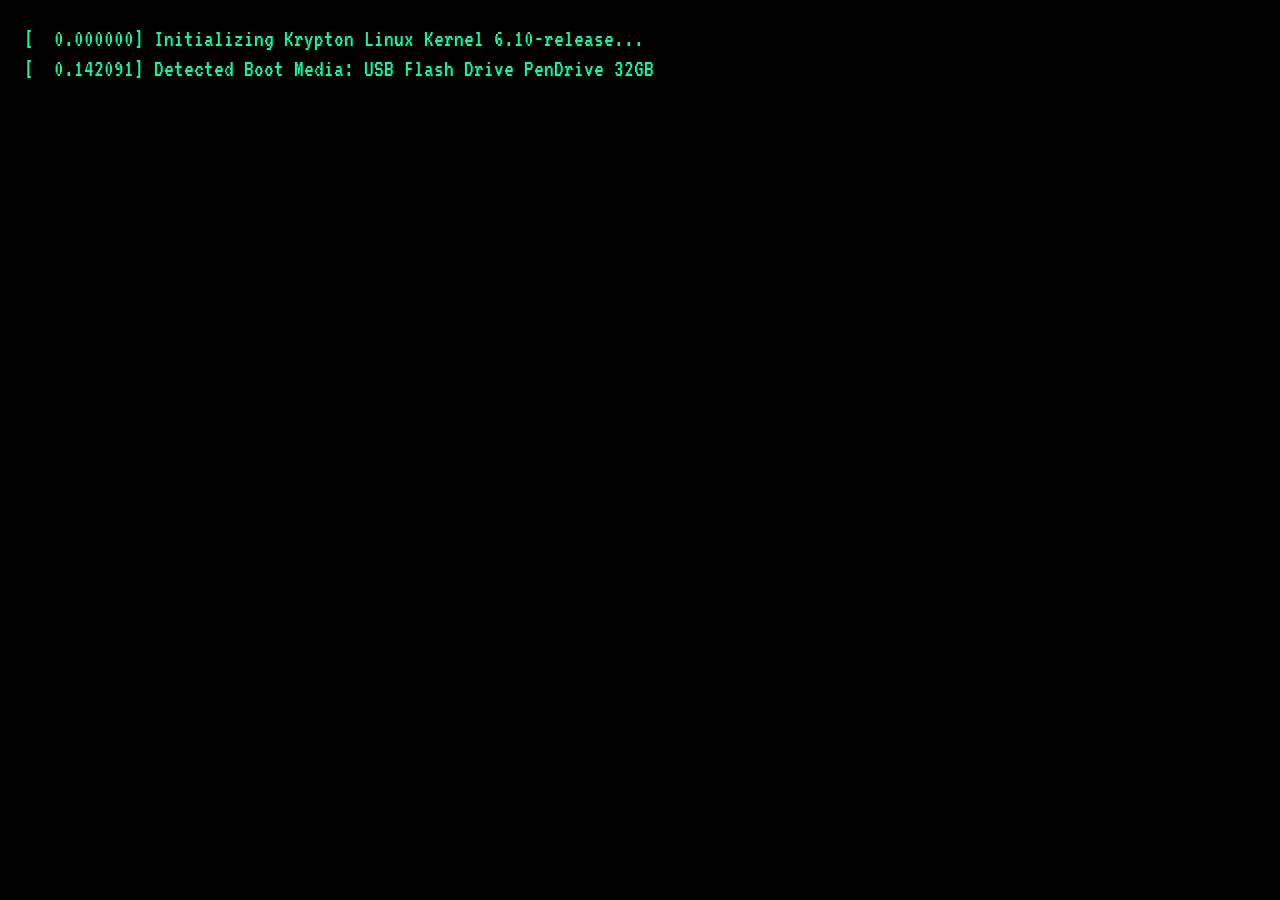
==== index.html @ 796efbd9 "feat: authentic Linux sandbox refactor, User setup step in installer, remove story mechanics, and Fi" ====
<!DOCTYPE html>
<html lang="en">
<head>
    <meta charset="UTF-8">
    <meta name="viewport" content="width=device-width, initial-scale=1.0">
    <title>Krypton-OS</title>
    <meta name="description" content="An old computer with a live USB found in your basement. Discover the desktop, or experiment with it, your choice!">
    <!-- Google Fonts -->
    <link rel="preconnect" href="https://fonts.googleapis.com">
    <link rel="preconnect" href="https://fonts.gstatic.com" crossorigin>
    <link href="https://fonts.googleapis.com/css2?family=Fira+Code:wght@400;500;600;700&family=Outfit:wght@300;400;500;600;700;800&family=VT323&display=swap" rel="stylesheet">
    <!-- CSS Stylesheets -->
    <link rel="stylesheet" href="css/main.css">
    <link rel="stylesheet" href="css/desktop.css">
    <link rel="stylesheet" href="css/window.css">
    <link rel="stylesheet" href="css/apps.css">
    <link rel="stylesheet" href="css/boot.css">
    <link rel="stylesheet" href="css/installer.css">
    <link rel="stylesheet" href="css/physics.css">
</head>
<body class="theme-cyberpunk">

    <!-- Boot Screen Container (Master Boot & Aptio BIOS State Machine) -->
    <div id="boot-screen"></div>

    <!-- OS Desktop Environment -->
    <div id="desktop-environment" class="hidden">
        
        <!-- Wallpaper Canvas / Particle Effects -->
        <canvas id="wallpaper-canvas"></canvas>

        <!-- Low-res Retro Pixel Background (for Live CD mode) -->
        <div class="retro-wallpaper"></div>
        
        <!-- Desktop Shortcuts Grid -->
        <div id="desktop-grid" class="desktop-grid">
            <!-- Rendered dynamically by js/main.js based on Live vs Installed state -->
        </div>

        <!-- Floating Pet Overlay (when pet breaks out of window) -->
        <div id="desktop-pet-overlay" class="pet-overlay hidden">
            <canvas id="pet-overlay-canvas" width="120" height="120"></canvas>
            <div id="pet-speech-bubble" class="speech-bubble hidden">
                <span id="pet-speech-text">Hello!</span>
            </div>
        </div>

        <!-- Window Container -->
        <div id="window-layer"></div>

        <!-- Toast Notifications -->
        <div id="toast-container"></div>

        <!-- Start Menu -->
        <div id="start-menu" class="start-menu hidden">
            <div class="start-menu-header">
                <div class="user-avatar">☢️</div>
                <div class="user-info">
                    <div class="user-name">Krypton User</div>
                    <div class="user-status"><span class="status-dot"></span> Krypton-OS 1.0</div>
                </div>
            </div>
            <div class="start-menu-search">
                <input type="text" id="start-search-input" placeholder="Search apps, files, commands...">
            </div>
            <div class="start-menu-body">
                <div class="start-section-title">Applications</div>
                <div class="start-app-grid" id="start-app-grid">
                    <!-- Populated dynamically -->
                </div>
            </div>
            <div class="start-menu-footer">
                <button class="start-btn-action" id="start-btn-settings">⚙️ Settings</button>
                <button class="start-btn-action" id="start-btn-terminal">💻 Terminal</button>
                <button class="start-btn-action danger" id="start-btn-restart">🔄 Reboot OS</button>
            </div>
        </div>

        <!-- Taskbar -->
        <div id="taskbar" class="taskbar">
            <button id="start-button" class="start-button">
                <div class="logo-icon">☢️</div>
                <span>Krypton</span>
            </button>

            <div class="taskbar-divider"></div>

            <div class="taskbar-windows" id="taskbar-windows">
                <!-- Active open window tabs -->
            </div>

            <!-- System Tray -->
            <div class="system-tray">
                <div class="tray-item" id="tray-adblock-status" title="KryptonOS AdBlocker Status">
                    🛡️ <span id="tray-adblock-text" class="adblock-badge off">OFF</span>
                </div>
                <div class="tray-item" id="tray-sound-toggle" title="Sound Effects">🔊</div>
                <div class="tray-item" id="tray-battery" title="Battery Level: 98% (Discharging)">🔋 98%</div>
                <div class="tray-item tray-clock" id="tray-clock">
                    <span id="clock-time">00:00:00</span>
                    <span id="clock-date">2026-08-14</span>
                </div>
            </div>
        </div>
    </div>

    <!-- Linux TTY Console (tty1) for pure CLI / headless / systemctl stop krypton-desktop mode -->
    <div id="tty-screen" class="tty-screen hidden">
        <div class="tty-header" style="margin-bottom: 16px; color: #00ffaa; line-height: 1.4;">
            <div>KryptonOS 1.0 LTS (beryllium) tty1</div>
            <div style="color: #888;">Type 'startx' or 'systemctl start krypton-desktop' to launch Wayland GUI desktop.</div>
        </div>
        <div id="tty-history"></div>
        <div class="tty-prompt-line" style="display: flex; align-items: center;">
            <span id="tty-prompt" style="color: #00ffaa; font-family: monospace; white-space: pre;">guest@krypton-station:~$ </span>
            <input type="text" id="tty-input" style="flex: 1; background: transparent; border: none; outline: none; color: #ffffff; font-family: monospace; font-size: 15px;" autofocus autocomplete="off" spellcheck="false">
        </div>
    </div>

    <!-- JS Boot Controller & Main Desktop Bootstrap -->
    <script type="module" src="js/boot.js"></script>
    <script type="module" src="js/main.js"></script>
</body>
</html>
---- css/main.css ----
/* ==========================================================================
   PhotonOS - Main Design System & Base Variables
   ========================================================================== */

:root {
    /* Color Palette - Cyber Neon Dark Mode */
    --bg-dark: #0b0d19;
    --bg-surface: rgba(18, 22, 40, 0.75);
    --bg-surface-solid: #121628;
    --bg-glass: rgba(22, 28, 52, 0.65);
    --bg-glass-hover: rgba(35, 45, 80, 0.75);
    --bg-active: rgba(45, 60, 110, 0.85);

    --border-color: rgba(255, 255, 255, 0.12);
    --border-glow: rgba(0, 229, 255, 0.4);

    --accent-primary: #00e5ff;
    --accent-primary-hover: #33ebff;
    --accent-secondary: #ff007f;
    --accent-tertiary: #a855f7;
    --accent-success: #10b981;
    --accent-warning: #f59e0b;
    --accent-danger: #ef4444;

    --text-primary: #f8fafc;
    --text-secondary: #94a3b8;
    --text-muted: #64748b;
    --text-glow: 0 0 10px rgba(0, 229, 255, 0.5);

    /* UI Dimensions & Spacing */
    --taskbar-height: 48px;
    --window-border-radius: 12px;
    --glass-backdrop-blur: blur(16px);
    --shadow-window: 0 20px 50px rgba(0, 0, 0, 0.6), 0 0 20px rgba(0, 229, 255, 0.15);
    --shadow-dropdown: 0 10px 30px rgba(0, 0, 0, 0.5);

    /* Fonts */
    --font-sans: 'Outfit', -apple-system, BlinkMacSystemFont, 'Segoe UI', Roboto, sans-serif;
    --font-mono: 'Fira Code', monospace;
    --font-retro: 'VT323', monospace;

    /* Transitions */
    --transition-fast: 0.15s cubic-bezier(0.4, 0, 0.2, 1);
    --transition-normal: 0.25s cubic-bezier(0.4, 0, 0.2, 1);
    --transition-bounce: 0.4s cubic-bezier(0.34, 1.56, 0.64, 1);
}

/* Theme Options */
body.theme-cyberpunk {
    --bg-dark: #0a0b16;
    --accent-primary: #00f0ff;
    --accent-secondary: #ff0055;
}

body.theme-synthwave {
    --bg-dark: #1a0b2e;
    --accent-primary: #ff71ce;
    --accent-secondary: #01cdfe;
}

body.theme-matrix {
    --bg-dark: #051409;
    --accent-primary: #00ff66;
    --accent-secondary: #008833;
}

/* CSS Reset & Base */
* {
    box-sizing: border-box;
    margin: 0;
    padding: 0;
    user-select: none;
    -webkit-user-select: none;
}

html, body {
    width: 100vw;
    height: 100vh;
    overflow: hidden;
    background-color: var(--bg-dark);
    font-family: var(--font-sans);
    color: var(--text-primary);
    -webkit-font-smoothing: antialiased;
}

/* Scrollbar Styling */
::-webkit-scrollbar {
    width: 8px;
    height: 8px;
}

::-webkit-scrollbar-track {
    background: rgba(0, 0, 0, 0.2);
}

::-webkit-scrollbar-thumb {
    background: rgba(255, 255, 255, 0.2);
    border-radius: 4px;
}

::-webkit-scrollbar-thumb:hover {
    background: var(--accent-primary);
}

/* General Input / Button overrides */
input, textarea, button, select {
    font-family: inherit;
    font-size: 14px;
    outline: none;
}

button {
    cursor: pointer;
    border: none;
    background: transparent;
}

/* Toast Notifications */
#toast-container {
    position: fixed;
    top: 20px;
    right: 20px;
    z-index: 999999;
    display: flex;
    flex-direction: column;
    gap: 10px;
    pointer-events: none;
}

.toast {
    pointer-events: auto;
    min-width: 280px;
    max-width: 380px;
    padding: 14px 18px;
    background: var(--bg-surface-solid);
    border: 1px solid var(--border-color);
    border-left: 4px solid var(--accent-primary);
    border-radius: 8px;
    box-shadow: 0 10px 25px rgba(0, 0, 0, 0.5);
    backdrop-filter: var(--glass-backdrop-blur);
    color: var(--text-primary);
    display: flex;
    align-items: flex-start;
    gap: 12px;
    animation: toastIn 0.3s cubic-bezier(0.175, 0.885, 0.32, 1.275) forwards;
    transition: opacity 0.3s ease, transform 0.3s ease;
}

.toast.toast-warning { border-left-color: var(--accent-warning); }
.toast.toast-danger { border-left-color: var(--accent-danger); }
.toast.toast-success { border-left-color: var(--accent-success); }
.toast.toast-glitch { border-left-color: var(--accent-secondary); animation: glitchToast 0.2s infinite; }

.toast-icon {
    font-size: 20px;
    line-height: 1;
}

.toast-content {
    flex: 1;
}

.toast-title {
    font-weight: 600;
    font-size: 14px;
    margin-bottom: 2px;
}

.toast-message {
    font-size: 12px;
    color: var(--text-secondary);
    line-height: 1.4;
}

.toast-close {
    color: var(--text-muted);
    font-size: 16px;
    background: none;
    border: none;
    cursor: pointer;
}

.toast-close:hover {
    color: var(--text-primary);
}

@keyframes toastIn {
    from {
        opacity: 0;
        transform: translateX(50px) scale(0.9);
    }
    to {
        opacity: 1;
        transform: translateX(0) scale(1);
    }
}

/* Glass Utility Classes */
.glass-panel {
    background: var(--bg-glass);
    backdrop-filter: var(--glass-backdrop-blur);
    border: 1px solid var(--border-color);
    border-radius: var(--window-border-radius);
}

.hidden {
    display: none !important;
}
---- css/desktop.css ----
/* ==========================================================================
   Krypton-OS - Minimalist Retro Live USB Desktop (No Animations)
   ========================================================================== */

#desktop-environment {
    position: relative;
    width: 100vw;
    height: 100vh;
    overflow: hidden;
    background: #008080; /* Classic Teal Live-CD Wallpaper */
    font-family: 'Fira Code', 'Courier New', monospace;
    user-select: none;
}

/* Low-res Retro Pixel Background Effect */
.retro-wallpaper {
    position: absolute;
    top: 0;
    left: 0;
    width: 100%;
    height: calc(100% - 36px);
    background: #008080;
    background-image: radial-gradient(rgba(0, 0, 0, 0.15) 1px, transparent 0);
    background-size: 4px 4px; /* CRT scanline pixel pattern */
}

/* Minimal Desktop Grid */
.desktop-grid {
    position: absolute;
    top: 20px;
    left: 20px;
    z-index: 10;
    display: flex;
    flex-direction: column;
    gap: 20px;
}

.desktop-icon {
    width: 90px;
    display: flex;
    flex-direction: column;
    align-items: center;
    gap: 6px;
    padding: 6px;
    cursor: pointer;
    border: 1px solid transparent;
}

.desktop-icon:hover, .desktop-icon.selected {
    background-color: rgba(0, 0, 128, 0.4);
    border: 1px dotted #ffffff;
}

.icon-image {
    font-size: 42px;
    line-height: 1;
}

.icon-label {
    font-size: 12px;
    color: #ffffff;
    text-align: center;
    background: #000000;
    padding: 2px 6px;
    font-family: 'Fira Code', monospace;
    white-space: nowrap;
}

/* Retro Live USB Taskbar */
.taskbar {
    position: absolute;
    bottom: 0;
    left: 0;
    width: 100%;
    height: 36px;
    z-index: 9999;
    background: #c0c0c0; /* Classic Win95 / LiveCD Gray */
    border-top: 2px solid #ffffff;
    display: flex;
    align-items: center;
    padding: 2px 6px;
    gap: 6px;
    box-sizing: border-box;
}

.start-button {
    display: flex;
    align-items: center;
    gap: 6px;
    padding: 4px 10px;
    background: #c0c0c0;
    border-top: 2px solid #ffffff;
    border-left: 2px solid #ffffff;
    border-right: 2px solid #000000;
    border-bottom: 2px solid #000000;
    color: #000000;
    font-weight: bold;
    font-size: 13px;
    font-family: 'Fira Code', monospace;
    cursor: pointer;
}

.start-button:active {
    border-top: 2px solid #000000;
    border-left: 2px solid #000000;
    border-right: 2px solid #ffffff;
    border-bottom: 2px solid #ffffff;
}

.taskbar-divider {
    width: 2px;
    height: 22px;
    background: #808080;
    border-right: 1px solid #ffffff;
}

.system-tray {
    margin-left: auto;
    display: flex;
    align-items: center;
    gap: 10px;
    background: #c0c0c0;
    border-top: 2px solid #808080;
    border-left: 2px solid #808080;
    border-right: 2px solid #ffffff;
    border-bottom: 2px solid #ffffff;
    padding: 2px 8px;
    font-size: 12px;
    color: #000000;
    font-family: 'Fira Code', monospace;
}

/* Retro Window Override (No smooth glassmorphism, pure 90s/Linux LiveCD 3D borders) */
.os-window {
    background: #c0c0c0 !important;
    border-top: 2px solid #ffffff !important;
    border-left: 2px solid #ffffff !important;
    border-right: 2px solid #000000 !important;
    border-bottom: 2px solid #000000 !important;
    border-radius: 0 !important;
    box-shadow: 4px 4px 0px rgba(0,0,0,0.5) !important;
    backdrop-filter: none !important;
}

.window-titlebar {
    height: 28px !important;
    background: #000080 !important; /* Classic Dark Blue Titlebar */
    color: #ffffff !important;
    padding: 0 6px !important;
    font-family: 'Fira Code', monospace !important;
    font-size: 12px !important;
    border-bottom: 1px solid #000000 !important;
}

.window-control-btn {
    width: 18px !important;
    height: 18px !important;
    border-radius: 0 !important;
    background: #c0c0c0 !important;
    color: #000000 !important;
    border-top: 1px solid #ffffff !important;
    border-left: 1px solid #ffffff !important;
    border-right: 1px solid #000000 !important;
    border-bottom: 1px solid #000000 !important;
    font-size: 10px !important;
}

.window-body {
    background: #c0c0c0 !important;
    color: #000000 !important;
    font-family: 'Fira Code', monospace !important;
    padding: 16px !important;
}

/* Linux TTY1 Fullscreen Console Mode */
.tty-screen {
    position: fixed;
    top: 0;
    left: 0;
    width: 100vw;
    height: 100vh;
    background: #000000;
    color: #00ffaa;
    font-family: 'Fira Code', 'VT323', monospace;
    font-size: 16px;
    padding: 28px;
    box-sizing: border-box;
    z-index: 999999;
    overflow-y: auto;
    display: flex;
    flex-direction: column;
}

.tty-screen.hidden {
    display: none !important;
}

.tty-output-line {
    margin-bottom: 4px;
    white-space: pre-wrap;
    word-break: break-all;
    line-height: 1.35;
}

.tty-output-error { color: #ff5555; }
.tty-output-success { color: #55ff55; }
.tty-output-warning { color: #ffff55; }
.tty-output-cyan { color: #00e5ff; }
.tty-output-muted { color: #888888; }
---- css/window.css ----
/* ==========================================================================
   PhotonOS - Window Manager Styling
   ========================================================================== */

#window-layer {
    position: absolute;
    top: 0;
    left: 0;
    width: 100%;
    height: calc(100% - var(--taskbar-height));
    pointer-events: none;
}

.os-window {
    position: absolute;
    pointer-events: auto;
    display: flex;
    flex-direction: column;
    background: var(--bg-surface);
    backdrop-filter: var(--glass-backdrop-blur);
    border: 1px solid var(--border-color);
    border-radius: var(--window-border-radius);
    box-shadow: var(--shadow-window);
    overflow: hidden;
    min-width: 260px;
    min-height: 180px;
    transition: box-shadow var(--transition-fast), opacity 0.2s ease, transform 0.2s ease;
}

.os-window.focused {
    border-color: rgba(0, 229, 255, 0.4);
    box-shadow: 0 25px 60px rgba(0, 0, 0, 0.7), 0 0 25px rgba(0, 229, 255, 0.25);
}

.os-window.minimized {
    opacity: 0;
    transform: scale(0.6) translateY(200px);
    pointer-events: none !important;
}

.os-window.maximized {
    top: 0 !important;
    left: 0 !important;
    width: 100% !important;
    height: 100% !important;
    border-radius: 0 !important;
}

/* Titlebar */
.window-titlebar {
    height: 38px;
    background: rgba(255, 255, 255, 0.04);
    border-bottom: 1px solid var(--border-color);
    display: flex;
    align-items: center;
    justify-content: space-between;
    padding: 0 12px;
    cursor: grab;
    user-select: none;
}

.window-titlebar:active {
    cursor: grabbing;
}

.os-window.focused .window-titlebar {
    background: rgba(255, 255, 255, 0.08);
}

.window-title-info {
    display: flex;
    align-items: center;
    gap: 8px;
    font-size: 13px;
    font-weight: 600;
    color: var(--text-primary);
    overflow: hidden;
    white-space: nowrap;
    text-overflow: ellipsis;
}

.window-icon {
    font-size: 16px;
}

/* Window Controls (Minimize, Maximize, Close) */
.window-controls {
    display: flex;
    align-items: center;
    gap: 6px;
}

.window-control-btn {
    width: 22px;
    height: 22px;
    border-radius: 50%;
    display: flex;
    align-items: center;
    justify-content: center;
    font-size: 11px;
    font-weight: 700;
    color: var(--text-secondary);
    background: rgba(255, 255, 255, 0.08);
    transition: all var(--transition-fast);
}

.window-control-btn:hover {
    background: rgba(255, 255, 255, 0.2);
    color: var(--text-primary);
}

.window-control-btn.btn-close:hover {
    background: var(--accent-danger);
    color: #fff;
}

.window-control-btn.btn-minimize:hover {
    background: var(--accent-warning);
    color: #000;
}

.window-control-btn.btn-maximize:hover {
    background: var(--accent-success);
    color: #000;
}

/* Window Content Body */
.window-body {
    flex: 1;
    position: relative;
    overflow: hidden;
    display: flex;
    flex-direction: column;
    background: rgba(10, 12, 24, 0.85);
}

/* Window Resizers */
.window-resizer {
    position: absolute;
    z-index: 100;
}

.window-resizer.r-right { top: 0; right: 0; width: 6px; height: 100%; cursor: e-resize; }
.window-resizer.r-left { top: 0; left: 0; width: 6px; height: 100%; cursor: w-resize; }
.window-resizer.r-bottom { bottom: 0; left: 0; width: 100%; height: 6px; cursor: s-resize; }
.window-resizer.r-bottom-right { bottom: 0; right: 0; width: 12px; height: 12px; cursor: se-resize; }
.window-resizer.r-bottom-left { bottom: 0; left: 0; width: 12px; height: 12px; cursor: sw-resize; }
---- css/apps.css ----
/* ==========================================================================
   PhotonOS - Applications Styling
   ========================================================================== */

/* --------------------------------------------------------------------------
   1. Fake Browser (Photon Browser)
   -------------------------------------------------------------------------- */
.browser-app {
    display: flex;
    flex-direction: column;
    height: 100%;
    background: #0f1322;
}

.browser-toolbar {
    display: flex;
    align-items: center;
    gap: 8px;
    padding: 8px 12px;
    background: rgba(255, 255, 255, 0.05);
    border-bottom: 1px solid var(--border-color);
}

.browser-nav-btn {
    width: 28px;
    height: 28px;
    border-radius: 6px;
    background: rgba(255, 255, 255, 0.06);
    color: var(--text-secondary);
    display: flex;
    align-items: center;
    justify-content: center;
    font-size: 14px;
}

.browser-nav-btn:hover {
    background: rgba(255, 255, 255, 0.15);
    color: var(--text-primary);
}

.browser-address-bar {
    flex: 1;
    display: flex;
    align-items: center;
    background: rgba(0, 0, 0, 0.4);
    border: 1px solid var(--border-color);
    border-radius: 8px;
    padding: 0 10px;
    height: 32px;
}

.browser-address-bar input {
    flex: 1;
    background: none;
    border: none;
    color: var(--text-primary);
    font-size: 13px;
    font-family: var(--font-mono);
}

.browser-adblock-indicator {
    font-size: 11px;
    font-weight: 700;
    padding: 4px 10px;
    border-radius: 4px;
    background: rgba(255,255,255,0.06);
    border: 1px solid var(--border-color);
}

.browser-viewport {
    flex: 1;
    position: relative;
    overflow: hidden;
    background: #0c0e18;
    color: var(--text-primary);
    padding: 0;
    display: flex;
    flex-direction: column;
}

.browser-inner-content {
    padding: 20px;
    width: 100%;
    height: 100%;
    box-sizing: border-box;
    overflow-y: auto;
}

.browser-iframe {
    width: 100%;
    height: 100%;
    flex: 1;
    border: none;
    background: #ffffff;
}

/* Fake Websites */
.fake-website {
    max-width: 800px;
    margin: 0 auto;
}

/* AdBlock Hater Warning Banner */
.adblock-warning-banner {
    background: linear-gradient(135deg, #ef4444, #b91c1c);
    color: #fff;
    padding: 12px 16px;
    border-radius: 8px;
    margin-bottom: 20px;
    font-weight: 600;
    display: flex;
    align-items: center;
    justify-content: space-between;
    box-shadow: 0 4px 15px rgba(239, 68, 68, 0.4);
}

/* 17 Download Buttons Pet Site */
.pet-download-page {
    text-align: center;
    padding: 20px;
}

.pet-download-header {
    font-size: 28px;
    font-weight: 800;
    color: var(--accent-primary);
    margin-bottom: 10px;
    text-shadow: 0 0 15px var(--accent-primary);
    animation: glowText 2s infinite alternate;
}

@keyframes glowText {
    from { text-shadow: 0 0 5px var(--accent-primary); }
    to { text-shadow: 0 0 20px var(--accent-primary), 0 0 30px var(--accent-secondary); }
}

.download-buttons-grid {
    display: grid;
    grid-template-columns: repeat(auto-fit, minmax(200px, 1fr));
    gap: 15px;
    margin: 25px 0;
}

.fake-download-btn {
    padding: 14px;
    border-radius: 8px;
    font-weight: 700;
    font-size: 13px;
    text-transform: uppercase;
    letter-spacing: 0.5px;
    cursor: pointer;
    transition: transform 0.15s ease;
    display: flex;
    flex-direction: column;
    align-items: center;
    gap: 4px;
    border: 2px solid rgba(255,255,255,0.2);
}

.fake-download-btn:hover {
    transform: scale(1.05);
}

.fake-download-btn.style-1 { background: #22c55e; color: #000; }
.fake-download-btn.style-2 { background: #3b82f6; color: #fff; }
.fake-download-btn.style-3 { background: #eab308; color: #000; }
.fake-download-btn.style-4 { background: #ec4899; color: #fff; }
.fake-download-btn.style-real { background: linear-gradient(135deg, var(--accent-primary), var(--accent-secondary)); color: #fff; box-shadow: 0 0 20px var(--accent-primary); }

/* Simulated Ads Popups inside Browser */
.browser-ad-popup {
    position: absolute;
    width: 240px;
    padding: 12px;
    background: #1e1b4b;
    border: 2px dashed #f43f5e;
    border-radius: 10px;
    box-shadow: 0 10px 30px rgba(0,0,0,0.8);
    z-index: 50;
    animation: bounceIn 0.3s cubic-bezier(0.175, 0.885, 0.32, 1.275);
}

@keyframes bounceIn {
    from { opacity: 0; transform: scale(0.5); }
    to { opacity: 1; transform: scale(1); }
}

.browser-ad-popup .ad-close {
    position: absolute;
    top: 4px;
    right: 6px;
    background: #ef4444;
    color: #fff;
    width: 18px;
    height: 18px;
    border-radius: 50%;
    font-size: 10px;
    line-height: 18px;
    text-align: center;
    cursor: pointer;
}

/* --------------------------------------------------------------------------
   2. Terminal
   -------------------------------------------------------------------------- */
.terminal-app {
    display: flex;
    flex-direction: column;
    height: 100%;
    background: #080a0f;
    font-family: var(--font-mono);
    color: #00ffaa;
    padding: 14px;
    font-size: 13px;
    line-height: 1.5;
    overflow-y: auto;
    box-shadow: inset 0 0 30px rgba(0, 255, 170, 0.05);
    user-select: text !important;
    -webkit-user-select: text !important;
    cursor: text;
}

.terminal-line {
    white-space: pre-wrap;
    word-break: break-all;
    margin-bottom: 4px;
    user-select: text !important;
    -webkit-user-select: text !important;
}

.terminal-line::selection, .terminal-app::selection, .terminal-prompt-text::selection, .terminal-input::selection {
    background: #00e5ff !important;
    color: #080a0f !important;
}

.terminal-prompt-line {
    display: flex;
    align-items: center;
    gap: 8px;
    user-select: text !important;
    -webkit-user-select: text !important;
}

.terminal-prompt-text {
    color: var(--accent-primary);
    font-weight: 700;
    user-select: text !important;
    -webkit-user-select: text !important;
}

.terminal-input {
    flex: 1;
    background: transparent;
    border: none;
    color: #fff;
    font-family: var(--font-mono);
    font-size: 13px;
    caret-color: #00ffaa;
    user-select: text !important;
    -webkit-user-select: text !important;
}

.terminal-output-error { color: #ef4444; }
.terminal-output-success { color: #10b981; }
.terminal-output-warning { color: #f59e0b; }
.terminal-output-info { color: #38bdf8; }
.terminal-output-muted { color: #64748b; }
.terminal-output-cyan { color: #00e5ff; }
.terminal-output-magenta { color: #ec4899; }
.terminal-output-yellow { color: #eab308; }
.terminal-prompt-root { color: #ef4444 !important; }

/* --------------------------------------------------------------------------
   3. Virtual Pet App ("Byte")
   -------------------------------------------------------------------------- */
.pet-app {
    display: flex;
    flex-direction: column;
    height: 100%;
    background: #111428;
    padding: 16px;
    gap: 12px;
}

.pet-display-area {
    flex: 1;
    position: relative;
    background: rgba(0, 0, 0, 0.3);
    border: 1px solid var(--border-color);
    border-radius: 12px;
    display: flex;
    flex-direction: column;
    align-items: center;
    justify-content: center;
    overflow: hidden;
}

#pet-canvas {
    width: 100%;
    height: 100%;
}

.pet-stats-bar {
    display: grid;
    grid-template-columns: repeat(4, 1fr);
    gap: 8px;
}

.stat-box {
    background: rgba(255, 255, 255, 0.05);
    border: 1px solid var(--border-color);
    border-radius: 8px;
    padding: 8px;
    display: flex;
    flex-direction: column;
    gap: 4px;
}

.stat-label {
    font-size: 10px;
    font-weight: 700;
    color: var(--text-muted);
    text-transform: uppercase;
}

.stat-track {
    height: 6px;
    background: rgba(0, 0, 0, 0.4);
    border-radius: 3px;
    overflow: hidden;
}

.stat-fill {
    height: 100%;
    background: var(--accent-primary);
    border-radius: 3px;
    transition: width 0.3s ease;
}

.pet-action-toolbar {
    display: grid;
    grid-template-columns: repeat(4, 1fr);
    gap: 8px;
}

.pet-action-btn {
    padding: 10px;
    border-radius: 8px;
    background: rgba(255, 255, 255, 0.08);
    border: 1px solid var(--border-color);
    color: var(--text-primary);
    font-weight: 600;
    font-size: 12px;
    display: flex;
    flex-direction: column;
    align-items: center;
    gap: 4px;
    transition: all var(--transition-fast);
}

.pet-action-btn:hover {
    background: rgba(0, 229, 255, 0.2);
    border-color: var(--accent-primary);
    transform: translateY(-2px);
}

/* --------------------------------------------------------------------------
   4. Task Manager
   -------------------------------------------------------------------------- */
.taskmgr-app {
    display: flex;
    flex-direction: column;
    height: 100%;
    padding: 16px;
    gap: 16px;
    background: #0f1224;
}

.taskmgr-gauges {
    display: grid;
    grid-template-columns: 1fr 1fr;
    gap: 12px;
}

.gauge-card {
    background: rgba(255, 255, 255, 0.04);
    border: 1px solid var(--border-color);
    border-radius: 10px;
    padding: 12px;
    display: flex;
    flex-direction: column;
    gap: 6px;
}

.gauge-title {
    font-size: 12px;
    color: var(--text-secondary);
}

.gauge-val {
    font-size: 20px;
    font-weight: 700;
    color: var(--accent-primary);
}

.process-table {
    width: 100%;
    border-collapse: collapse;
    font-size: 12px;
}

.process-table th {
    text-align: left;
    padding: 8px 12px;
    color: var(--text-muted);
    border-bottom: 1px solid var(--border-color);
}

.process-table td {
    padding: 8px 12px;
    border-bottom: 1px solid rgba(255, 255, 255, 0.05);
}

.process-table tr:hover {
    background: rgba(255, 255, 255, 0.05);
}

.process-table tr.highlight-suspicious {
    color: var(--accent-secondary);
    font-weight: 600;
}

/* --------------------------------------------------------------------------
   5. File Manager & Notes & Messages & Settings & Calculator
   -------------------------------------------------------------------------- */
.filemgr-app, .notes-app, .messages-app, .settings-app, .calc-app {
    display: flex;
    height: 100%;
    background: #0f1224;
}

/* File Explorer */
.filemgr-sidebar {
    width: 160px;
    background: rgba(0, 0, 0, 0.3);
    border-right: 1px solid var(--border-color);
    padding: 12px;
    display: flex;
    flex-direction: column;
    gap: 6px;
}

.filemgr-item {
    padding: 8px 10px;
    border-radius: 6px;
    font-size: 12px;
    color: var(--text-secondary);
    cursor: pointer;
    display: flex;
    align-items: center;
    gap: 8px;
}

.filemgr-item:hover, .filemgr-item.active {
    background: rgba(0, 229, 255, 0.15);
    color: var(--text-primary);
}

.filemgr-content {
    flex: 1;
    padding: 16px;
    display: grid;
    grid-template-columns: repeat(auto-fill, minmax(90px, 1fr));
    gap: 12px;
    align-content: flex-start;
    overflow-y: auto;
}

.file-icon-card {
    display: flex;
    flex-direction: column;
    align-items: center;
    gap: 6px;
    padding: 10px;
    border-radius: 8px;
    cursor: pointer;
    transition: background 0.15s ease;
}

.file-icon-card:hover {
    background: rgba(255, 255, 255, 0.08);
}

.file-icon-card .f-icon {
    font-size: 32px;
}

.file-icon-card .f-name {
    font-size: 11px;
    text-align: center;
    word-break: break-all;
}

/* Notes Editor */
.notes-app {
    flex-direction: column;
    padding: 12px;
    gap: 8px;
}

.notes-editor {
    flex: 1;
    width: 100%;
    background: rgba(0, 0, 0, 0.3);
    border: 1px solid var(--border-color);
    border-radius: 8px;
    padding: 12px;
    color: #fff;
    font-family: var(--font-mono);
    font-size: 13px;
    resize: none;
}

/* Calculator Grid */
.calc-app {
    flex-direction: column;
    padding: 16px;
    gap: 12px;
}

.calc-display {
    background: #000;
    border: 1px solid var(--border-color);
    border-radius: 8px;
    padding: 14px;
    font-family: var(--font-mono);
    font-size: 24px;
    text-align: right;
    color: var(--accent-primary);
}

.calc-grid {
    display: grid;
    grid-template-columns: repeat(4, 1fr);
    gap: 8px;
    flex: 1;
}

.calc-btn {
    background: rgba(255, 255, 255, 0.08);
    border: 1px solid var(--border-color);
    border-radius: 8px;
    font-size: 16px;
    font-weight: 600;
    color: #fff;
    display: flex;
    align-items: center;
    justify-content: center;
    transition: background 0.15s ease;
}

.calc-btn:hover {
    background: rgba(0, 229, 255, 0.2);
}

.calc-btn.op {
    background: rgba(255, 0, 127, 0.2);
    color: var(--accent-secondary);
}

/* Settings Layout */
.settings-app {
    flex-direction: column;
    padding: 20px;
    gap: 16px;
    overflow-y: auto;
}

.settings-card {
    background: rgba(255, 255, 255, 0.04);
    border: 1px solid var(--border-color);
    border-radius: 10px;
    padding: 16px;
    display: flex;
    flex-direction: column;
    gap: 10px;
}

.settings-card h4 {
    font-size: 14px;
    color: var(--accent-primary);
}
---- css/boot.css ----
/* ==========================================================================
   Krypton-OS - Master Boot & Intel Aptio BIOS Styling (100% Authentic)
   ========================================================================== */

@import url('https://fonts.googleapis.com/css2?family=VT323&family=Outfit:wght@600;800&display=swap');

#boot-screen {
    position: fixed;
    top: 0;
    left: 0;
    width: 100vw;
    height: 100vh;
    background-color: #000000;
    z-index: 9999999;
    display: flex;
    flex-direction: column;
    overflow: hidden;
    user-select: none;
    cursor: default;
    font-family: 'VT323', 'Consolas', 'Courier New', monospace;
}

/* --------------------------------------------------------------------------
   PHASE 1: VENDOR MOTHERBOARD SPLASH & MONITOR OSD (VividPlay)
   -------------------------------------------------------------------------- */
.vendor-splash-screen {
    position: absolute;
    top: 0;
    left: 0;
    width: 100vw;
    height: 100vh;
    background-color: #000000;
    color: #ffffff;
    font-family: 'VT323', 'Consolas', 'Courier New', monospace;
    font-size: 22px;
    line-height: 1.3;
    padding: 24px 32px;
    box-sizing: border-box;
    display: flex;
    flex-direction: column;
    justify-content: space-between;
    z-index: 10;
}

.vendor-splash-header {
    display: flex;
    justify-content: space-between;
    align-items: flex-start;
    border-bottom: 2px solid #444444;
    padding-bottom: 12px;
    margin-bottom: 16px;
}

.vendor-brand-title {
    font-size: 32px;
    font-weight: bold;
    color: #ffff55;
    letter-spacing: 2px;
    text-shadow: 0 0 10px rgba(255, 255, 85, 0.4);
}

.vendor-brand-sub {
    color: #aaaaaa;
    font-size: 18px;
    margin-top: 4px;
}

.energy-star-badge {
    text-align: right;
    color: #00e5ff;
    font-size: 13px;
    line-height: 1.2;
    font-family: monospace;
    background: rgba(0, 229, 255, 0.08);
    border: 1px solid #00e5ff;
    padding: 6px 12px;
    border-radius: 4px;
}

.vendor-post-content {
    flex: 1;
    display: flex;
    flex-direction: column;
    gap: 8px;
    color: #cccccc;
    font-size: 21px;
}

.post-row {
    display: flex;
    gap: 16px;
}

.post-highlight {
    color: #55ffff;
}

.post-ok {
    color: #55ff55;
    font-weight: bold;
}

.vendor-splash-footer {
    display: flex;
    justify-content: space-between;
    align-items: center;
    border-top: 2px solid #444444;
    padding-top: 12px;
    color: #ffff55;
    font-size: 20px;
}

.splash-hotkey-group {
    display: flex;
    gap: 12px;
}

.splash-hotkey-btn {
    background: rgba(255, 255, 255, 0.08);
    border: 1px solid #55ffff;
    color: #55ffff;
    padding: 6px 14px;
    font-family: inherit;
    font-size: 18px;
    cursor: pointer;
    border-radius: 4px;
    transition: all 0.15s ease;
}

.splash-hotkey-btn:hover {
    background: #55ffff;
    color: #000000;
    font-weight: bold;
}

.vividplay-osd-box {
    position: absolute;
    top: 50%;
    left: 50%;
    transform: translate(-50%, -50%);
    background-color: #0000aa;
    border: 3px double #55ffff;
    padding: 20px 42px;
    box-shadow: 0 0 40px rgba(0, 0, 170, 0.9), inset 0 0 20px rgba(85, 255, 255, 0.2);
    color: #ffffff;
    text-align: center;
    font-family: 'Outfit', 'VT323', sans-serif;
    z-index: 20;
    animation: osdPulse 2s ease-in-out infinite alternate;
}

@keyframes osdPulse {
    0% { transform: translate(-50%, -50%) scale(1); }
    100% { transform: translate(-50%, -50%) scale(1.02); }
}

.vividplay-title {
    font-size: 44px;
    font-weight: 800;
    color: #ffff55;
    letter-spacing: 3px;
    text-shadow: 2px 2px #000000;
}

.vividplay-sub {
    font-size: 17px;
    color: #ffffff;
    margin-top: 6px;
    font-family: 'VT323', monospace;
    letter-spacing: 1px;
}

.vividplay-hint {
    margin-top: 14px;
    font-size: 15px;
    color: #00ffaa;
    font-family: 'VT323', monospace;
}

/* --------------------------------------------------------------------------
   PHASE 3: INTEL / APTIO CLASSIC BIOS SETUP MENU
   -------------------------------------------------------------------------- */
.aptio-bios-screen {
    position: absolute;
    top: 0;
    left: 0;
    width: 100vw;
    height: 100vh;
    background-color: #0000aa; /* Classic Dark Blue */
    color: #aaaaaa; /* Classic Gray */
    font-family: 'VT323', 'Consolas', 'Courier New', monospace;
    font-size: 22px;
    line-height: 1.2;
    padding: 8px 12px;
    box-sizing: border-box;
    display: flex;
    flex-direction: column;
    justify-content: space-between;
}

/* Top Header Bar */
.aptio-header {
    border-bottom: 2px solid #aaaaaa;
    padding-bottom: 4px;
    display: flex;
    justify-content: space-between;
    color: #ffffff;
}

.aptio-header-title {
    font-weight: bold;
    color: #ffffff;
}

/* Top Navigation Tabs */
.aptio-tabs-bar {
    display: flex;
    gap: 16px;
    margin: 6px 0;
    border-bottom: 2px solid #aaaaaa;
    padding-bottom: 4px;
}

.aptio-tab {
    padding: 2px 10px;
    color: #ffffff;
}

.aptio-tab.active {
    background-color: #aaaaaa;
    color: #0000aa;
    font-weight: bold;
}

/* Main Content Box & Side Panel */
.aptio-body-grid {
    display: grid;
    grid-template-columns: 2fr 1fr;
    gap: 12px;
    flex: 1;
    margin: 6px 0;
}

.aptio-main-panel {
    border: 2px solid #aaaaaa;
    padding: 10px;
    display: flex;
    flex-direction: column;
    gap: 6px;
    background-color: #0000aa;
}

.aptio-help-panel {
    border: 2px solid #aaaaaa;
    padding: 10px;
    color: #ffffff;
    font-size: 19px;
    background-color: #0000aa;
}

.aptio-help-title {
    color: #ffff55;
    margin-bottom: 8px;
    font-weight: bold;
}

/* Interactive Option Rows */
.aptio-row {
    display: flex;
    justify-content: space-between;
    padding: 3px 8px;
    color: #ffffff;
}

.aptio-row.selected {
    background-color: #aaaaaa;
    color: #0000aa;
    font-weight: bold;
}

.aptio-row.selected .aptio-val {
    color: #0000aa;
}

.aptio-label {
    color: inherit;
}

.aptio-val {
    color: #55ffff;
}

.aptio-section-header {
    color: #ffff55;
    font-weight: bold;
    margin-top: 6px;
    border-bottom: 1px dashed #5555ff;
    padding-bottom: 2px;
}

/* Footer Control Legend Bar */
.aptio-footer-bar {
    border-top: 2px solid #aaaaaa;
    padding-top: 6px;
    color: #ffffff;
    font-size: 18px;
    display: flex;
    justify-content: space-between;
}

/* Centered Popup Dialogs */
.aptio-modal-overlay {
    position: absolute;
    top: 50%;
    left: 50%;
    transform: translate(-50%, -50%);
    background-color: #0000aa;
    border: 3px double #ffffff;
    padding: 20px 32px;
    box-shadow: 12px 12px 0px rgba(0, 0, 0, 0.7);
    color: #ffffff;
    text-align: center;
    z-index: 1000;
}

.aptio-modal-title {
    color: #ffff55;
    font-weight: bold;
    font-size: 22px;
    margin-bottom: 12px;
}

.aptio-modal-prompt {
    font-size: 20px;
    color: #ffffff;
}

/* Centered Option Selection Popup (Boot Option Selection) */
.aptio-selection-popup {
    position: absolute;
    top: 50%;
    left: 50%;
    transform: translate(-50%, -50%);
    background-color: #0000aa;
    border: 3px double #ffffff;
    padding: 14px 20px;
    box-shadow: 12px 12px 0px rgba(0, 0, 0, 0.7);
    color: #ffffff;
    min-width: 360px;
    z-index: 1000;
}

.aptio-popup-title {
    color: #ffff55;
    font-weight: bold;
    font-size: 21px;
    border-bottom: 1px dashed #55ffff;
    padding-bottom: 6px;
    margin-bottom: 10px;
    text-align: center;
}

.aptio-popup-item {
    padding: 4px 10px;
    color: #ffffff;
    font-size: 20px;
    margin-bottom: 2px;
}

.aptio-popup-item.selected {
    background-color: #aaaaaa;
    color: #0000aa;
    font-weight: bold;
}

/* --------------------------------------------------------------------------
   PHASE 4: AUTHENTIC "REBOOT AND SELECT PROPER BOOT DEVICE"
   -------------------------------------------------------------------------- */
.bios-error-viewport {
    position: absolute;
    top: 0;
    left: 0;
    width: 100vw;
    height: 100vh;
    background-color: #000000;
    color: #c0c0c0;
    font-family: 'VT323', 'Consolas', 'Courier New', monospace;
    font-size: 24px;
    line-height: 1.25;
    padding: 8px 12px;
    box-sizing: border-box;
    white-space: pre-wrap;
    word-break: break-all;
    overflow: hidden;
    display: flex;
    flex-direction: column;
    justify-content: flex-start;
}

.bios-error-wrapper {
    display: flex;
    flex-direction: column;
    justify-content: flex-end;
    max-height: 100vh;
    overflow: hidden;
}

.bios-error-line {
    margin: 0;
    padding: 0;
}

.bios-underscore-cursor {
    display: inline-block;
    width: 12px;
    height: 3px;
    background-color: #c0c0c0;
    vertical-align: bottom;
    animation: biosBlink 0.8s steps(2, start) infinite;
    margin-left: 2px;
}

@keyframes biosBlink {
    0%, 100% { opacity: 1; }
    50% { opacity: 0; }
}
---- css/installer.css ----
/* ==========================================================================
   KryptonOS - Calamares / Ubiquity Style Installer Wizard CSS
   ========================================================================== */

.calamares-installer-app {
    display: flex;
    width: 100%;
    height: 100%;
    background-color: #2b2b2b;
    color: #f0f0f0;
    font-family: 'Fira Code', 'Segoe UI', sans-serif;
    user-select: none;
    overflow: hidden;
}

/* Left Sidebar Navigation Steps */
.installer-sidebar {
    width: 200px;
    background-color: #1e1e1e;
    border-right: 1px solid #3c3c3c;
    padding: 20px 0;
    display: flex;
    flex-direction: column;
    gap: 4px;
}

.sidebar-step {
    padding: 12px 20px;
    font-size: 13px;
    font-weight: 500;
    color: #888888;
    display: flex;
    align-items: center;
    gap: 12px;
    transition: all 0.2s ease;
}

.sidebar-step.active {
    background-color: #383838;
    color: #00e5ff;
    border-left: 4px solid #00e5ff;
    font-weight: 600;
}

.sidebar-step.completed {
    color: #10b981;
}

.step-num {
    width: 22px;
    height: 22px;
    border-radius: 50%;
    background-color: #2a2a2a;
    display: flex;
    align-items: center;
    justify-content: center;
    font-size: 11px;
    font-weight: bold;
}

.sidebar-step.active .step-num {
    background-color: #00e5ff;
    color: #000000;
}

.sidebar-step.completed .step-num {
    background-color: #10b981;
    color: #ffffff;
}

/* Main Form Area */
.installer-content-area {
    flex: 1;
    display: flex;
    flex-direction: column;
    justify-content: space-between;
    padding: 24px 28px;
    background-color: #252526;
    overflow-y: auto;
}

.step-title {
    font-size: 22px;
    font-weight: 700;
    color: #ffffff;
    margin-bottom: 6px;
}

.step-subtitle {
    font-size: 13px;
    color: #9cdcfe;
    margin-bottom: 20px;
}

/* Step 1: Language */
.lang-list-container {
    max-height: 260px;
    overflow-y: auto;
    border: 1px solid #3c3c3c;
    border-radius: 6px;
    background-color: #1e1e1e;
}

.lang-item {
    padding: 10px 16px;
    font-size: 13px;
    cursor: pointer;
    border-bottom: 1px solid #2a2a2a;
    display: flex;
    justify-content: space-between;
}

.lang-item:hover {
    background-color: #2d2d2d;
}

.lang-item.selected {
    background-color: #04395e;
    color: #ffffff;
    font-weight: 600;
}

/* Step 2: Timezone */
.tz-selector-card {
    background-color: #1e1e1e;
    border: 1px solid #3c3c3c;
    border-radius: 6px;
    padding: 20px;
    display: flex;
    flex-direction: column;
    gap: 16px;
}

.tz-select {
    width: 100%;
    padding: 10px 14px;
    background-color: #2d2d2d;
    border: 1px solid #454545;
    color: #ffffff;
    border-radius: 6px;
    font-size: 14px;
}

.clock-preview {
    font-family: 'Fira Code', monospace;
    font-size: 28px;
    font-weight: 700;
    color: #00e5ff;
    text-align: center;
    background-color: #111;
    padding: 14px;
    border-radius: 6px;
    border: 1px solid #333;
}

/* Step 3: Wi-Fi List */
.wifi-network-list {
    display: flex;
    flex-direction: column;
    gap: 8px;
}

.wifi-card {
    background-color: #1e1e1e;
    border: 1px solid #3c3c3c;
    border-radius: 6px;
    padding: 12px 16px;
    display: flex;
    align-items: center;
    justify-content: space-between;
    cursor: pointer;
    transition: background-color 0.15s ease;
}

.wifi-card:hover {
    background-color: #2d2d2d;
    border-color: #00e5ff;
}

.wifi-card.connected {
    border-color: #10b981;
    background-color: #064e3b;
}

.wifi-name {
    font-weight: 600;
    font-size: 13px;
}

.wifi-status-badge {
    font-size: 11px;
    padding: 3px 8px;
    border-radius: 4px;
    background-color: #333;
}

.wifi-card.connected .wifi-status-badge {
    background-color: #10b981;
    color: #000;
    font-weight: bold;
}

/* Step 4: User Configuration (Who are you?) */
.user-form-card {
    background-color: #1e1e1e;
    border: 1px solid #3c3c3c;
    border-radius: 8px;
    padding: 18px 20px;
    display: flex;
    flex-direction: column;
    gap: 12px;
}

.user-form-row {
    display: flex;
    flex-direction: column;
    gap: 4px;
}

.user-form-label {
    font-size: 12px;
    font-weight: 600;
    color: #e0e0e0;
    display: flex;
    justify-content: space-between;
}

.user-form-input {
    width: 100%;
    padding: 9px 12px;
    background-color: #2d2d2d;
    border: 1px solid #454545;
    color: #ffffff;
    border-radius: 6px;
    font-family: inherit;
    font-size: 13px;
    outline: none;
    box-sizing: border-box;
}

.user-form-input:focus {
    border-color: #00e5ff;
    background-color: #333333;
}

.user-form-hint {
    font-size: 11px;
    color: #888888;
}

/* Step 5: Storage Drives */
.drive-card {
    background-color: #1e1e1e;
    border: 2px solid #3c3c3c;
    border-radius: 8px;
    padding: 16px;
    display: flex;
    align-items: center;
    gap: 16px;
    cursor: pointer;
    margin-bottom: 12px;
}

.drive-card.selected {
    border-color: #00e5ff;
    background-color: #0b253a;
}

.drive-card.disabled {
    opacity: 0.5;
    cursor: not-allowed;
    border-color: #ef4444;
}

.drive-icon {
    font-size: 32px;
}

.drive-info {
    flex: 1;
}

.drive-name {
    font-weight: 700;
    font-size: 14px;
    color: #ffffff;
}

.drive-size {
    font-size: 12px;
    color: #aaa;
}

/* Installation Progress & Logs */
.installer-progress-container {
    display: flex;
    flex-direction: column;
    gap: 12px;
    flex: 1;
}

.progress-track {
    height: 18px;
    background-color: #111;
    border-radius: 9px;
    overflow: hidden;
    border: 1px solid #3c3c3c;
    position: relative;
    box-shadow: inset 0 1px 3px rgba(0, 0, 0, 0.7);
}

.progress-fill {
    height: 100%;
    width: 0%;
    background: linear-gradient(90deg, #00e5ff, #10b981);
    background-size: 28px 28px;
    background-image: linear-gradient(
        135deg,
        rgba(255, 255, 255, 0.15) 25%,
        transparent 25%,
        transparent 50%,
        rgba(255, 255, 255, 0.15) 50%,
        rgba(255, 255, 255, 0.15) 75%,
        transparent 75%,
        transparent
    );
    animation: progressStripe 1s linear infinite;
    transition: width 0.15s ease-out;
    box-shadow: 0 0 10px rgba(0, 229, 255, 0.4);
}

@keyframes progressStripe {
    0% { background-position: 0 0; }
    100% { background-position: 28px 0; }
}

.installer-metrics-grid {
    display: grid;
    grid-template-columns: repeat(4, 1fr);
    gap: 8px;
    background: rgba(0, 0, 0, 0.35);
    padding: 10px 14px;
    border-radius: 6px;
    border: 1px solid #383838;
}

.metric-item {
    display: flex;
    flex-direction: column;
    gap: 3px;
}

.metric-label {
    font-size: 10px;
    color: #888888;
    text-transform: uppercase;
    letter-spacing: 0.5px;
}

.metric-value {
    font-size: 12px;
    font-family: 'Fira Code', monospace;
    font-weight: 600;
    color: #e0e0e0;
    white-space: nowrap;
}

.metric-value.highlight {
    color: #00e5ff;
}

.speed-badge {
    color: #10b981;
    transition: color 0.25s ease;
}

.speed-badge.burst {
    color: #38bdf8;
    text-shadow: 0 0 6px rgba(56, 189, 248, 0.4);
}

.speed-badge.slow {
    color: #f59e0b;
}

.speed-badge.stall {
    color: #ef4444;
}

.installer-terminal-logs {
    flex: 1;
    background-color: #0d0d0d;
    border: 1px solid #3c3c3c;
    border-radius: 6px;
    padding: 12px;
    font-family: 'Fira Code', monospace;
    font-size: 12px;
    color: #00ffaa;
    overflow-y: auto;
    max-height: 250px;
    box-shadow: inset 0 0 10px rgba(0,0,0,0.8);
}

.log-line {
    margin-bottom: 3px;
    white-space: pre-wrap;
    word-break: break-all;
}

/* Wizard Footer Action Buttons */
.wizard-footer {
    display: flex;
    justify-content: space-between;
    align-items: center;
    border-top: 1px solid #3c3c3c;
    padding-top: 16px;
    margin-top: 16px;
}

.wizard-btn {
    padding: 10px 22px;
    border-radius: 6px;
    font-size: 13px;
    font-weight: 600;
    cursor: pointer;
    border: none;
    transition: background-color 0.15s ease;
}

.wizard-btn.btn-prev {
    background-color: #383838;
    color: #ffffff;
}

.wizard-btn.btn-prev:hover {
    background-color: #4a4a4a;
}

.wizard-btn.btn-next {
    background-color: #00e5ff;
    color: #000000;
}

.wizard-btn.btn-next:hover {
    background-color: #33ebff;
}

.wizard-btn.btn-install {
    background-color: #10b981;
    color: #ffffff;
}

.wizard-btn.btn-install:hover {
    background-color: #059669;
}
---- css/physics.css ----
/* ==========================================================================
   PhotonOS - Antigravity & Special Effects
   ========================================================================== */

/* Antigravity Floating State */
.antigravity-active .desktop-icon,
.antigravity-active .os-window {
    transition: none !important;
}

.antigravity-active #desktop-pet-overlay {
    animation: floatGently 3s ease-in-out infinite alternate;
}

@keyframes floatGently {
    from { transform: translateY(0px) rotate(0deg); }
    to { transform: translateY(-30px) rotate(5deg); }
}

/* Glitch Text & Screen Shake Effects */
.glitch-text {
    position: relative;
    color: #fff;
}

.glitch-text::before,
.glitch-text::after {
    content: attr(data-text);
    position: absolute;
    top: 0;
    left: 0;
    width: 100%;
    height: 100%;
}

.glitch-text::before {
    left: 2px;
    text-shadow: -2px 0 #ff0055;
    clip: rect(24px, 550px, 90px, 0);
    animation: glitchAnim 2s infinite linear alternate-reverse;
}

.glitch-text::after {
    left: -2px;
    text-shadow: -2px 0 #00f0ff;
    clip: rect(85px, 550px, 140px, 0);
    animation: glitchAnim2 2.5s infinite linear alternate-reverse;
}

@keyframes glitchAnim {
    0% { clip: rect(10px, 9999px, 30px, 0); }
    20% { clip: rect(40px, 9999px, 60px, 0); }
    40% { clip: rect(20px, 9999px, 80px, 0); }
    60% { clip: rect(70px, 9999px, 10px, 0); }
    80% { clip: rect(30px, 9999px, 50px, 0); }
    100% { clip: rect(60px, 9999px, 90px, 0); }
}

@keyframes glitchAnim2 {
    0% { clip: rect(80px, 9999px, 10px, 0); }
    20% { clip: rect(10px, 9999px, 40px, 0); }
    40% { clip: rect(50px, 9999px, 20px, 0); }
    60% { clip: rect(30px, 9999px, 70px, 0); }
    80% { clip: rect(90px, 9999px, 30px, 0); }
    100% { clip: rect(20px, 9999px, 60px, 0); }
}

/* Shake Effect for Spooky / Antigravity Activation */
.screen-shake {
    animation: shakeScreen 0.5s cubic-bezier(.36,.07,.19,.97) both;
}

@keyframes shakeScreen {
    10%, 90% { transform: translate3d(-1px, 0, 0); }
    20%, 80% { transform: translate3d(2px, 0, 0); }
    30%, 50%, 70% { transform: translate3d(-4px, 0, 0); }
    40%, 60% { transform: translate3d(4px, 0, 0); }
}
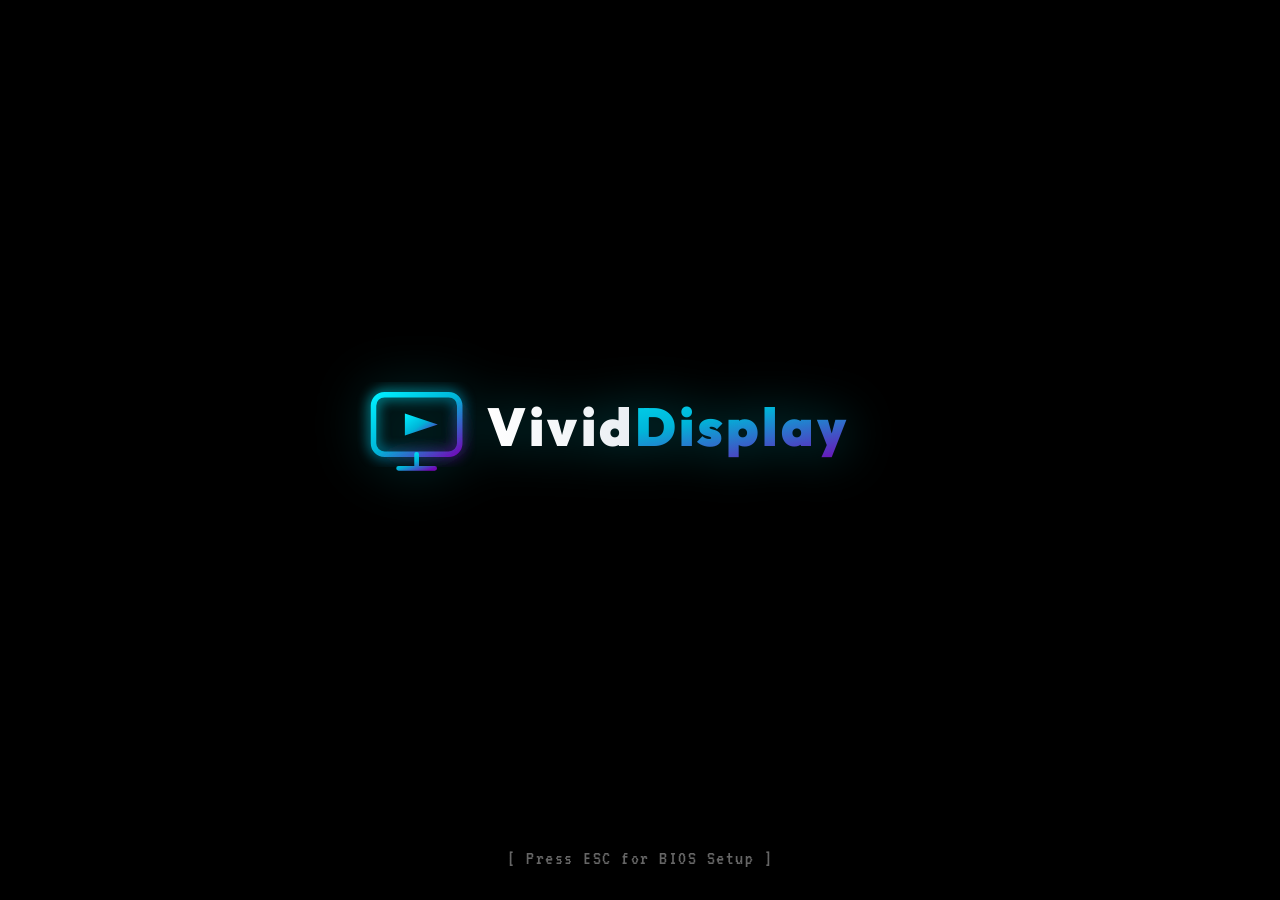
==== commit 4f949d56: "fix: add vfs.createDirectory, remove legacy story.logUserAction, and provide favicon" ====
--- a/index.html
+++ b/index.html
@@ -4,7 +4,9 @@
     <meta charset="UTF-8">
     <meta name="viewport" content="width=device-width, initial-scale=1.0">
     <title>Krypton-OS</title>
-    <meta name="description" content="An old computer with a live USB found in your basement. Discover the desktop, or experiment with it, your choice!">
+    <meta name="description" content="KryptonOS: Realistic Linux Sandbox & Desktop Simulator.">
+    <link rel="icon" type="image/svg+xml" href="favicon.svg">
+    <link rel="alternate icon" href="favicon.ico">
     <!-- Google Fonts -->
     <link rel="preconnect" href="https://fonts.googleapis.com">
     <link rel="preconnect" href="https://fonts.gstatic.com" crossorigin>
--- a/css/boot.css
+++ b/css/boot.css
@@ -2,7 +2,7 @@
    Krypton-OS - Master Boot & Intel Aptio BIOS Styling (100% Authentic)
    ========================================================================== */
 
-@import url('https://fonts.googleapis.com/css2?family=VT323&family=Outfit:wght@600;800&display=swap');
+@import url('https://fonts.googleapis.com/css2?family=VT323&family=Outfit:wght@400;600;800&family=Montserrat:wght@700;900&display=swap');
 
 #boot-screen {
     position: fixed;
@@ -21,164 +21,64 @@
 }
 
 /* --------------------------------------------------------------------------
-   PHASE 1: VENDOR MOTHERBOARD SPLASH & MONITOR OSD (VividPlay)
+   PHASE 1: MONITOR SPLASH ONLY (VividDisplay for 1.2s)
    -------------------------------------------------------------------------- */
-.vendor-splash-screen {
+.vivid-splash-screen {
     position: absolute;
     top: 0;
     left: 0;
     width: 100vw;
     height: 100vh;
     background-color: #000000;
-    color: #ffffff;
-    font-family: 'VT323', 'Consolas', 'Courier New', monospace;
-    font-size: 22px;
-    line-height: 1.3;
-    padding: 24px 32px;
-    box-sizing: border-box;
-    display: flex;
-    flex-direction: column;
-    justify-content: space-between;
+    display: flex;
+    flex-direction: column;
+    justify-content: center;
+    align-items: center;
     z-index: 10;
 }
 
-.vendor-splash-header {
-    display: flex;
-    justify-content: space-between;
-    align-items: flex-start;
-    border-bottom: 2px solid #444444;
-    padding-bottom: 12px;
-    margin-bottom: 16px;
-}
-
-.vendor-brand-title {
-    font-size: 32px;
-    font-weight: bold;
-    color: #ffff55;
-    letter-spacing: 2px;
-    text-shadow: 0 0 10px rgba(255, 255, 85, 0.4);
-}
-
-.vendor-brand-sub {
-    color: #aaaaaa;
-    font-size: 18px;
-    margin-top: 4px;
-}
-
-.energy-star-badge {
-    text-align: right;
-    color: #00e5ff;
-    font-size: 13px;
-    line-height: 1.2;
-    font-family: monospace;
-    background: rgba(0, 229, 255, 0.08);
-    border: 1px solid #00e5ff;
-    padding: 6px 12px;
-    border-radius: 4px;
-}
-
-.vendor-post-content {
-    flex: 1;
-    display: flex;
-    flex-direction: column;
-    gap: 8px;
-    color: #cccccc;
-    font-size: 21px;
-}
-
-.post-row {
-    display: flex;
-    gap: 16px;
-}
-
-.post-highlight {
-    color: #55ffff;
-}
-
-.post-ok {
-    color: #55ff55;
-    font-weight: bold;
-}
-
-.vendor-splash-footer {
-    display: flex;
-    justify-content: space-between;
+.vivid-logo-wrapper {
+    display: flex;
+    flex-direction: column;
     align-items: center;
-    border-top: 2px solid #444444;
-    padding-top: 12px;
-    color: #ffff55;
+    justify-content: center;
+    animation: vividLogoAppear 0.25s ease-out;
+}
+
+.vivid-logo-svg {
+    width: min(580px, 85vw);
+    height: auto;
+    filter: drop-shadow(0 0 25px rgba(0, 240, 255, 0.35));
+}
+
+.vivid-splash-hint {
+    position: absolute;
+    bottom: 32px;
+    font-family: 'VT323', monospace;
     font-size: 20px;
-}
-
-.splash-hotkey-group {
-    display: flex;
-    gap: 12px;
-}
-
-.splash-hotkey-btn {
-    background: rgba(255, 255, 255, 0.08);
-    border: 1px solid #55ffff;
-    color: #55ffff;
-    padding: 6px 14px;
-    font-family: inherit;
-    font-size: 18px;
+    color: rgba(255, 255, 255, 0.4);
+    letter-spacing: 1.5px;
+    transition: color 0.2s ease;
+}
+
+.vivid-splash-hint:hover {
+    color: #00f0ff;
     cursor: pointer;
-    border-radius: 4px;
-    transition: all 0.15s ease;
-}
-
-.splash-hotkey-btn:hover {
-    background: #55ffff;
-    color: #000000;
-    font-weight: bold;
-}
-
-.vividplay-osd-box {
-    position: absolute;
-    top: 50%;
-    left: 50%;
-    transform: translate(-50%, -50%);
-    background-color: #0000aa;
-    border: 3px double #55ffff;
-    padding: 20px 42px;
-    box-shadow: 0 0 40px rgba(0, 0, 170, 0.9), inset 0 0 20px rgba(85, 255, 255, 0.2);
-    color: #ffffff;
-    text-align: center;
-    font-family: 'Outfit', 'VT323', sans-serif;
-    z-index: 20;
-    animation: osdPulse 2s ease-in-out infinite alternate;
-}
-
-@keyframes osdPulse {
-    0% { transform: translate(-50%, -50%) scale(1); }
-    100% { transform: translate(-50%, -50%) scale(1.02); }
-}
-
-.vividplay-title {
-    font-size: 44px;
-    font-weight: 800;
-    color: #ffff55;
-    letter-spacing: 3px;
-    text-shadow: 2px 2px #000000;
-}
-
-.vividplay-sub {
-    font-size: 17px;
-    color: #ffffff;
-    margin-top: 6px;
-    font-family: 'VT323', monospace;
-    letter-spacing: 1px;
-}
-
-.vividplay-hint {
-    margin-top: 14px;
-    font-size: 15px;
-    color: #00ffaa;
-    font-family: 'VT323', monospace;
+}
+
+@keyframes vividLogoAppear {
+    0% {
+        opacity: 0;
+        transform: scale(0.96);
+    }
+    100% {
+        opacity: 1;
+        transform: scale(1);
+    }
 }
 
 /* --------------------------------------------------------------------------
-   PHASE 3: INTEL / APTIO CLASSIC BIOS SETUP MENU
+   PHASE 2: AMERICAN MEGATRENDS APTIO CLASSIC BIOS SETUP MENU
    -------------------------------------------------------------------------- */
 .aptio-bios-screen {
     position: absolute;
@@ -224,6 +124,7 @@
 .aptio-tab {
     padding: 2px 10px;
     color: #ffffff;
+    cursor: pointer;
 }
 
 .aptio-tab.active {
@@ -270,6 +171,7 @@
     justify-content: space-between;
     padding: 3px 8px;
     color: #ffffff;
+    cursor: pointer;
 }
 
 .aptio-row.selected {
@@ -365,6 +267,7 @@
     color: #ffffff;
     font-size: 20px;
     margin-bottom: 2px;
+    cursor: pointer;
 }
 
 .aptio-popup-item.selected {
@@ -374,7 +277,7 @@
 }
 
 /* --------------------------------------------------------------------------
-   PHASE 4: AUTHENTIC "REBOOT AND SELECT PROPER BOOT DEVICE"
+   PHASE 3: AUTHENTIC "REBOOT AND SELECT PROPER BOOT DEVICE"
    -------------------------------------------------------------------------- */
 .bios-error-viewport {
     position: absolute;
